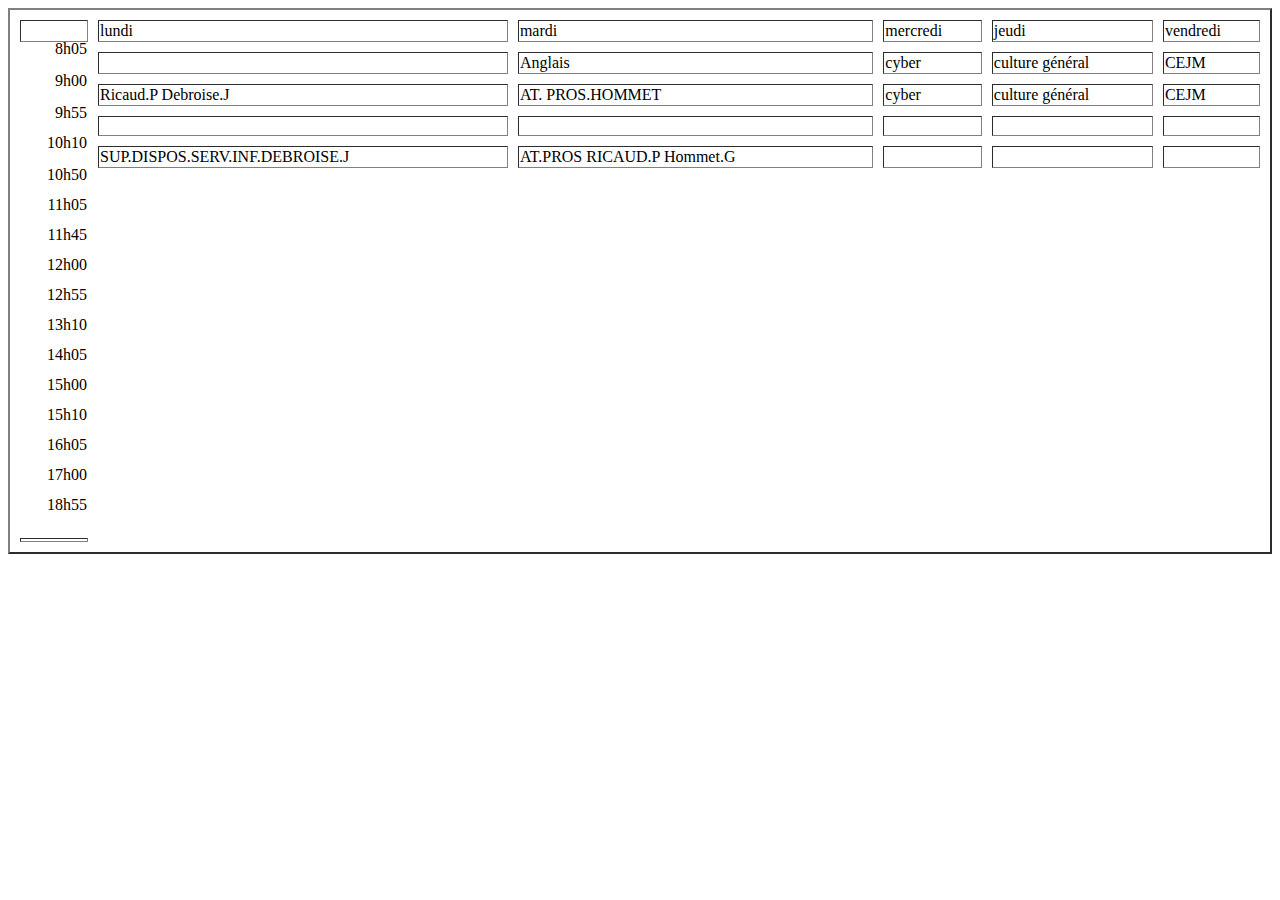
==== Edt.html @ fe78c416 "add time table" ====
<!DOCTYPE html>
<html lang="en-US">
  <head>
    <meta charset="utf-8"/>
    <title>Emploi du temps - SIO1 - 2020 2021 (semestre 1)</title>
    <link rel="stylesheet" href="mon_fichier_css.css">
  </head>
  <body>

    <table border="2" cellspacing="10"width=100%>
      <tr>
        <td></td>
        <td> lundi</td>
        <td> mardi</td>
        <td> mercredi</td>
        <td> jeudi</td>
        <td> vendredi</td>
      </tr>
      <tr>
        <td class="time min5">8h05</td>
        <td class="white"></td>
        <td class="greenyellow">Anglais</td>
        <td>cyber</td>
        <td>culture général</td>
        <td>CEJM</td>
      </tr>
      <tr>
        <td class="time min55">9h00</td>
        <td>Ricaud.P Debroise.J</td>
        <td>AT. PROS.HOMMET</td>
        <td>cyber</td>
        <td>culture général</td>
        <td>CEJM</td>
      </tr>
      <tr>
        <td class="time min55">9h55</td>
        <td></td>
        <td></td>
        <td></td>
        <td></td>
        <td></td>
      </tr>
      <tr>
        <td class="time min10">10h10</td>
        <td>SUP.DISPOS.SERV.INF.DEBROISE.J</td>
        <td>AT.PROS RICAUD.P Hommet.G</td>
        <td></td>
        <td></td>
        <td></td>
      </tr>
      <tr>
        <td class="time min50">10h50</td>
      </tr>
      <tr>
        <td class="time min5">11h05</td>
      </tr>
      <tr>
        <td class="time min45">11h45</td>
      </tr>
      <tr>
        <td class="time min55">12h00</td>
      </tr>
      <tr>
        <td class="time min55">12h55</td>
      </tr>
      <tr>
        <td class="time min10">13h10</td>
      </tr>
      <tr>
        <td class="time min5">14h05</td>
      </tr>
      <tr>
        <td class="time min55">15h00</td>
      </tr>
      <tr>
        <td class="time min10">15h10</td>
      </tr>
      <tr>
        <td class="time min5">16h05</td>
      </tr>
      <tr>
        <td class="time min55">17h00</td>
      </tr>
      <tr>
        <td class="time min55">18h55</td>
      </tr>



      <tr>
        <td></td>
      </tr>
    </table>
    
    <script src="mon-fichier-javascript.js"></script>
  </body>
</html>
---- mon_fichier_css.css ----
.time {
  border: 0px;
  vertical-align: top;
  position: relative;
  top: -13px;
  font-weight: lighter;
  text-align: right;
}
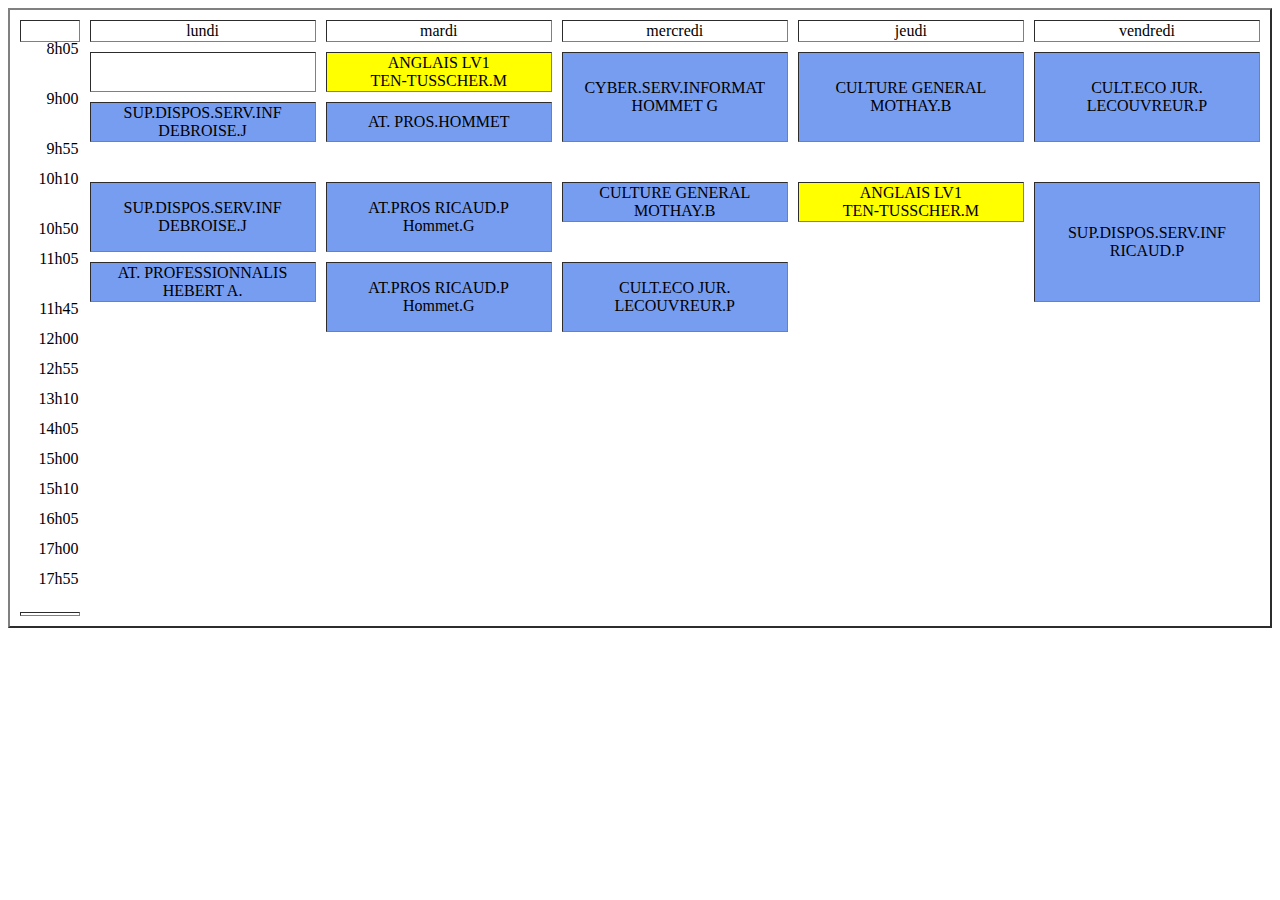
==== commit ed506d93: "edt" ====
--- a/Edt.html
+++ b/Edt.html
@@ -10,49 +10,49 @@
     <table border="2" cellspacing="10"width=100%>
       <tr>
         <td></td>
-        <td> lundi</td>
-        <td> mardi</td>
-        <td> mercredi</td>
-        <td> jeudi</td>
-        <td> vendredi</td>
+        <td class="day"> lundi</td>
+        <td class="day"> mardi</td>
+        <td class="day"> mercredi</td>
+        <td class="day"> jeudi</td>
+        <td class="day"> vendredi</td>
       </tr>
       <tr>
         <td class="time min5">8h05</td>
         <td class="white"></td>
-        <td class="greenyellow">Anglais</td>
-        <td>cyber</td>
-        <td>culture général</td>
-        <td>CEJM</td>
+        <td class="yellow">ANGLAIS LV1<br>TEN-TUSSCHER.M</td>
+        <td class="blue" rowspan="2">CYBER.SERV.INFORMAT<br>HOMMET G</td>
+        <td class="blue" rowspan="2">CULTURE GENERAL<br>MOTHAY.B</td>
+        <td class="blue" rowspan="2">CULT.ECO JUR.<br>LECOUVREUR.P</td>
       </tr>
       <tr>
         <td class="time min55">9h00</td>
-        <td>Ricaud.P Debroise.J</td>
-        <td>AT. PROS.HOMMET</td>
-        <td>cyber</td>
-        <td>culture général</td>
-        <td>CEJM</td>
+        <td class="blue">SUP.DISPOS.SERV.INF<br>DEBROISE.J</td>
+        <td class="blue">AT. PROS.HOMMET</td>
       </tr>
       <tr>
         <td class="time min55">9h55</td>
-        <td></td>
-        <td></td>
-        <td></td>
-        <td></td>
-        <td></td>
       </tr>
       <tr>
         <td class="time min10">10h10</td>
-        <td>SUP.DISPOS.SERV.INF.DEBROISE.J</td>
-        <td>AT.PROS RICAUD.P Hommet.G</td>
-        <td></td>
-        <td></td>
-        <td></td>
+        <td class="blue" rowspan="2">SUP.DISPOS.SERV.INF<br>DEBROISE.J</td>
+        <td class="blue" rowspan="2">AT.PROS RICAUD.P<br>Hommet.G</td>
+        <td class="blue">CULTURE GENERAL<br>MOTHAY.B</td>
+        <td class="yellow">ANGLAIS LV1<br>TEN-TUSSCHER.M</td>
+        <td class="blue" rowspan="3">SUP.DISPOS.SERV.INF<br>RICAUD.P</td>        
       </tr>
       <tr>
-        <td class="time min50">10h50</td>
+        <td class="time min50">10h50</td>   
+        
+
+
       </tr>
       <tr>
         <td class="time min5">11h05</td>
+        <td class="blue">AT. PROFESSIONNALIS<br>HEBERT A.</td>
+        <td class="blue" rowspan="2">AT.PROS RICAUD.P<br>Hommet.G</td>
+        <td class="blue" rowspan="2">CULT.ECO JUR.<br>LECOUVREUR.P</td>
+             
+
       </tr>
       <tr>
         <td class="time min45">11h45</td>
@@ -82,7 +82,7 @@
         <td class="time min55">17h00</td>
       </tr>
       <tr>
-        <td class="time min55">18h55</td>
+        <td class="time min55">17h55</td>
       </tr>
 
 
--- a/mon_fichier_css.css
+++ b/mon_fichier_css.css
@@ -5,4 +5,66 @@
   top: -13px;
   font-weight: lighter;
   text-align: right;
-}+}
+.day{
+  width:19%;
+}
+td {
+  text-align:center;
+}
+
+.white{
+  background-color: white;
+}
+
+.yellow{
+  background-color: yellow;
+}
+
+.blue{
+  background-color: rgb(119, 157, 241);
+}
+
+.min5{
+  height: 5px;
+}
+
+.min10{
+  height: 5px;
+}
+
+.min15{
+  height: 5px;
+}
+
+.min20{
+  height: 5px;
+}
+
+.min25{
+  height: 5px;
+}
+
+.min30{
+  height: 5px;
+}
+
+.min35{
+  height: 5px;
+}
+
+.min40{
+  height: 5px;
+}
+
+.min45{
+  height: 5px;
+}
+
+.min50{
+  height: 5px;
+}
+
+.min55{
+  height: 5px;
+}
